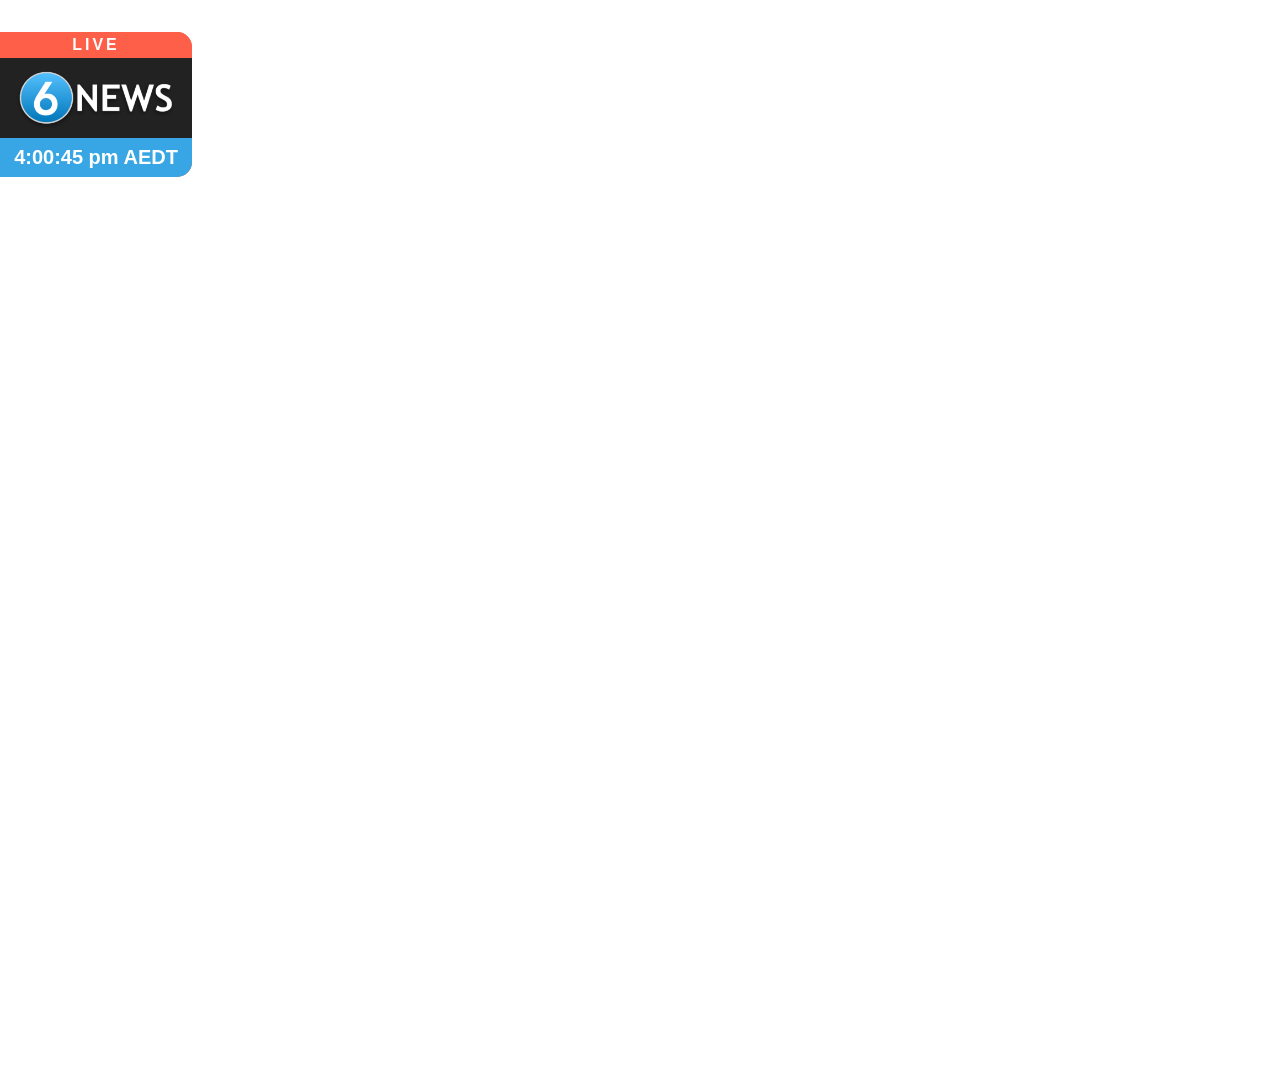
==== clocklogo.html @ df8038fd "Rename ClockLogo.html to clocklogo.html" ====
<!DOCTYPE html>
<html lang="en">
<head>
<meta charset="UTF-8">
<title>Clock/Logo</title>
<style>

  /* ======================================================
     LAYOUT
     ====================================================== */

  * {
    box-sizing: border-box;
  }

  html, body {
    margin: 0;
    padding: 0;
    width: 1920px;
    height: 1080px;
    background: transparent;   /* nothing renders outside the stage below */
    overflow: hidden;
  }

  /* The page itself is a fixed 1920x1080 canvas. The stage is pinned to
     the bottom-center of that canvas, with a small gap below it so it
     floats slightly above the very bottom edge rather than touching it. */
  .stage {
    position: absolute;
    padding: 0 0 0 0;
    padding-top: 2.5%;
    background: transparent;
    font-family: "Trebuchet MS", Arial, Helvetica, sans-serif;
  }

  .broadcast-row {
    display: flex;
    align-items: flex-start;   /* backdrop keeps its natural height instead of stretching */
    width: 100%;
  }

  .logo-time-box {
    width: 15%;
    flex-shrink: 0;
    background: #fd5f48;
    display: flex;
    flex-direction: column;
    border-bottom-right-radius: 15px;
    border-top-right-radius: 15px;
  }

  .logo-image {
    flex: 1;                 /* takes up the remaining space between the strip and clock */
    background-color: #222222;
    width: 100%;

  }

  .clock {
    background: #38a5e4;
    color: #ffffff;
    text-align: center;
    font-weight: bold;
    font-size: 20px;
    padding: 8px 0;
    border-bottom-right-radius: 15px;
  }

  .live-strip {
    background: #fd5f48;
    color: #ffffff;
    text-align: center;
    font-weight: bold;
    font-size: 16px;
    letter-spacing: 3px;
    padding: 4px 0;
    border-top-right-radius: 15px;
  }
</style>
</head>
<body>

  <div class="stage">
    <div class="broadcast-row">
      <div class="logo-time-box">
        <div class="live-strip">LIVE</div>
        <img class="logo-image" src="Logo2.png" alt="Logo">
        <div class="clock" id="clock">--:--:-- AEDT</div>
      </div>

    </div>
  </div>

<script>
  function updateClock() {
    const now = new Date();

    const timeString = now.toLocaleTimeString("en-AU", {
      hour12: true,
      timeZone: "Australia/Melbourne",
    });

    document.getElementById("clock").textContent = timeString + " AEDT";
  }

  updateClock();
  setInterval(updateClock, 1000);
</script>

</body>
</html>
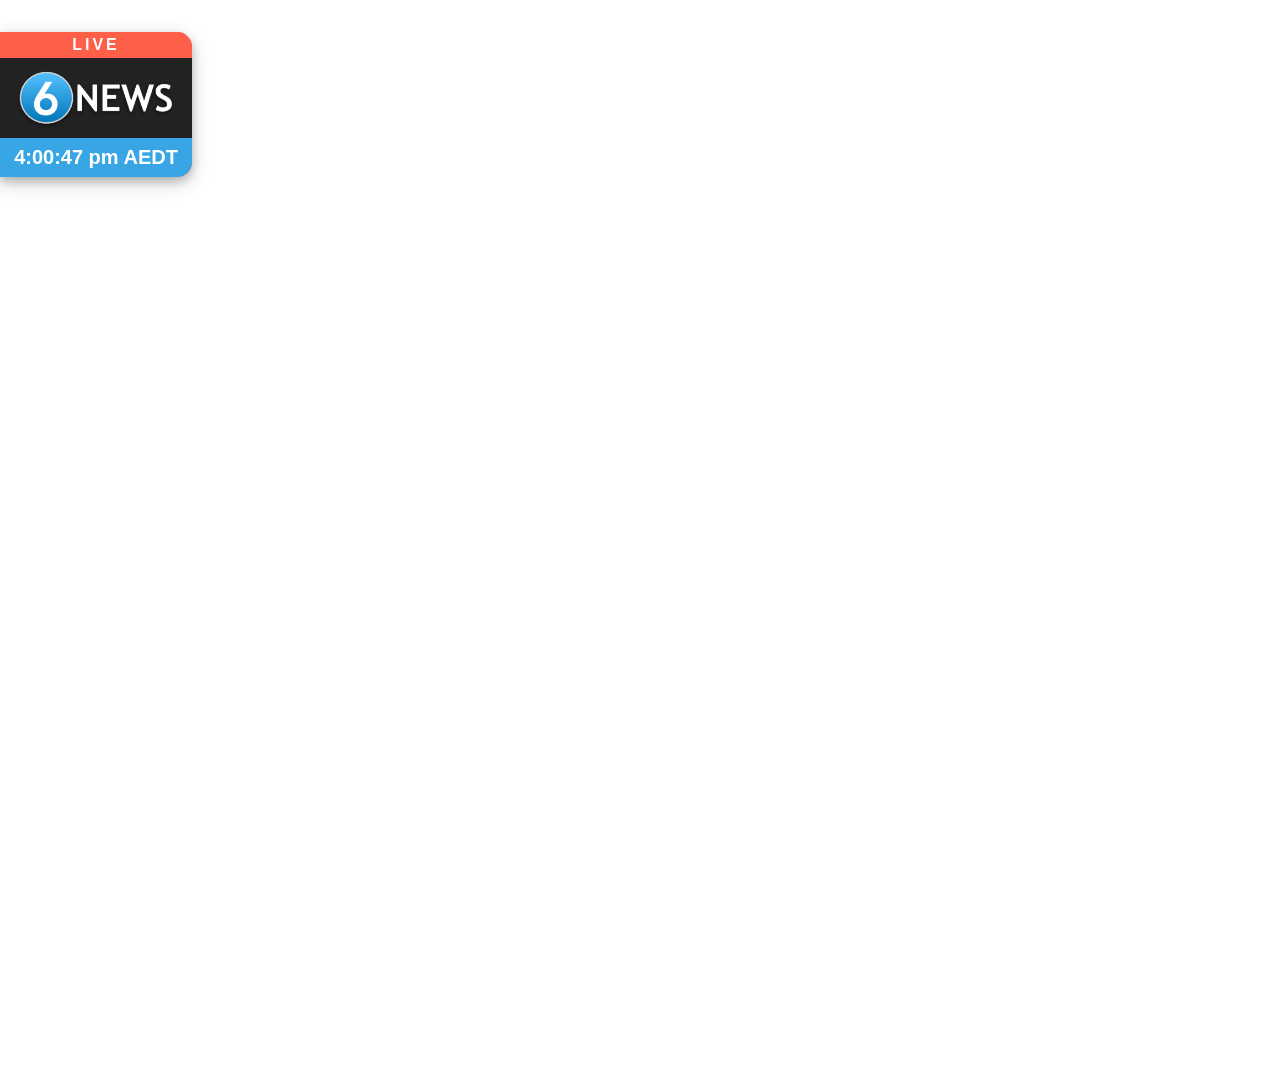
==== commit 57b2371f: "Update clocklogo.html" ====
--- a/clocklogo.html
+++ b/clocklogo.html
@@ -31,12 +31,14 @@
     padding-top: 2.5%;
     background: transparent;
     font-family: "Trebuchet MS", Arial, Helvetica, sans-serif;
+    
   }
 
   .broadcast-row {
     display: flex;
     align-items: flex-start;   /* backdrop keeps its natural height instead of stretching */
     width: 100%;
+    
   }
 
   .logo-time-box {
@@ -47,6 +49,7 @@
     flex-direction: column;
     border-bottom-right-radius: 15px;
     border-top-right-radius: 15px;
+     box-shadow: 0 4px 8px 0 rgba(0, 0, 0, 0.2), 0 6px 20px 0 rgba(0, 0, 0, 0.19);
   }
 
   .logo-image {
